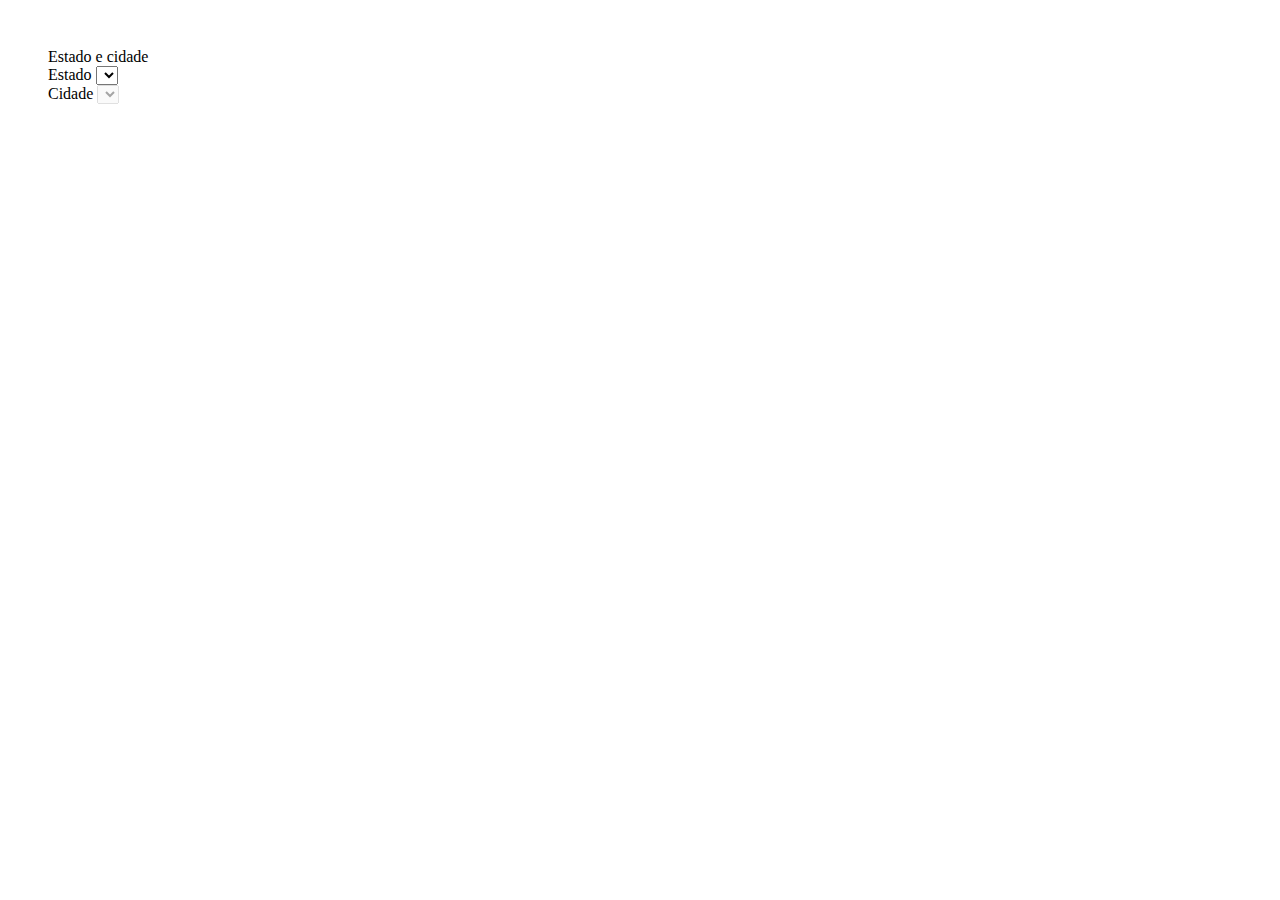
==== algaworks/funcoes_e_objetos/usando_a_funcao_bind/index.html @ a03a415c "Funcoes bind" ====
<!DOCTYPE html>
<html>
<head>

    <title>Ajax e Promises</title>
    
    <link rel="stylesheet" href="https://maxcdn.bootstrapcdn.com/bootstrap/3.3.6/css/bootstrap.min.css" 
    integrity="sha384-1q8mTJOASx8j1Au+a5WDVnPi2lkFfwwEAa8hDDdjZlpLegxhjVME1fgjWPGmkzs7" crossorigin="anonymous">

	<style>
		body {
			padding: 40px;
		}
    </style>
    
</head>
<body>
<div class="panel panel-default">
	<div class="panel-heading">Estado e cidade</div>
	<div class="panel-body">
		<div class="row">
			<div class="col-xs-3">
				<div class="form-group">
					<label for="">Estado</label>
					<select id="combo-estado" class="form-control">
					
					</select>
				</div>
			</div>
			<div class="col-xs-3">
				<div class="form-group">
					<label for="">Cidade</label>
					<select id="combo-cidade" class="form-control" disabled="disabled">
					</select>
				</div>
			</div>
		</div>
	</div>
</div>

<script src="https://code.jquery.com/jquery-2.2.3.min.js"></script>
<script src="ajax-e-promises.js"></script>
</body>
</html>
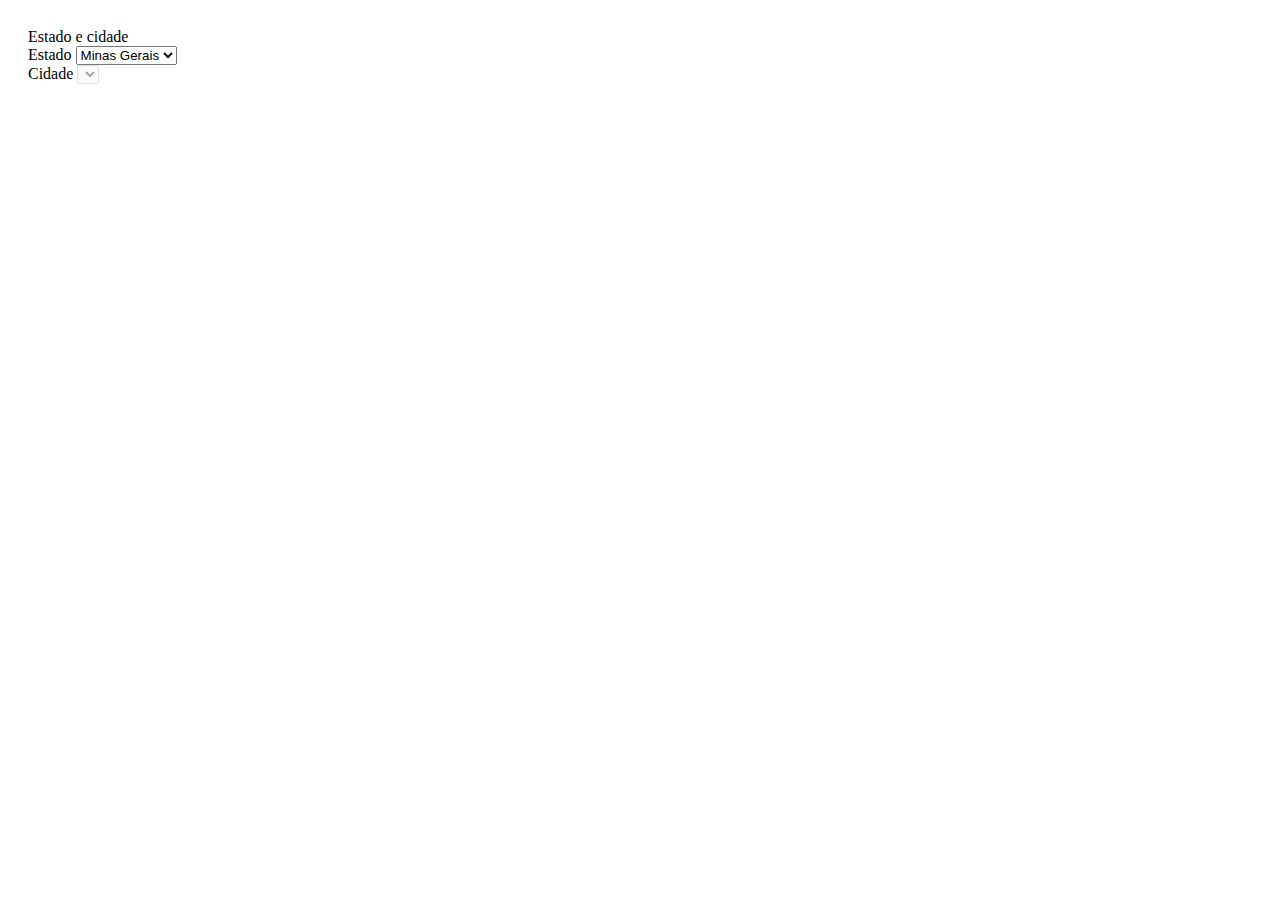
==== commit 1b41cdaf: "usando a funcao bind 2" ====
--- a/algaworks/funcoes_e_objetos/usando_a_funcao_bind/index.html
+++ b/algaworks/funcoes_e_objetos/usando_a_funcao_bind/index.html
@@ -1,18 +1,16 @@
 <!DOCTYPE html>
 <html>
 <head>
-
-    <title>Ajax e Promises</title>
-    
-    <link rel="stylesheet" href="https://maxcdn.bootstrapcdn.com/bootstrap/3.3.6/css/bootstrap.min.css" 
-    integrity="sha384-1q8mTJOASx8j1Au+a5WDVnPi2lkFfwwEAa8hDDdjZlpLegxhjVME1fgjWPGmkzs7" crossorigin="anonymous">
-
+	<title>Usando a função bind</title>
+	<link rel="stylesheet" href="https://maxcdn.bootstrapcdn.com/bootstrap/3.3.6/css/bootstrap.min.css" 
+	integrity="sha384-1q8mTJOASx8j1Au+a5WDVnPi2lkFfwwEAa8hDDdjZlpLegxhjVME1fgjWPGmkzs7" crossorigin="anonymous">
+	
 	<style>
 		body {
-			padding: 40px;
+			padding: 20px;
 		}
-    </style>
-    
+	</style>
+
 </head>
 <body>
 <div class="panel panel-default">
@@ -23,7 +21,7 @@
 				<div class="form-group">
 					<label for="">Estado</label>
 					<select id="combo-estado" class="form-control">
-					
+						<option value="MG">Minas Gerais</option>
 					</select>
 				</div>
 			</div>
@@ -39,6 +37,6 @@
 </div>
 
 <script src="https://code.jquery.com/jquery-2.2.3.min.js"></script>
-<script src="ajax-e-promises.js"></script>
+<script src="usando-a-funcao-bind-2.js"></script>
 </body>
 </html>